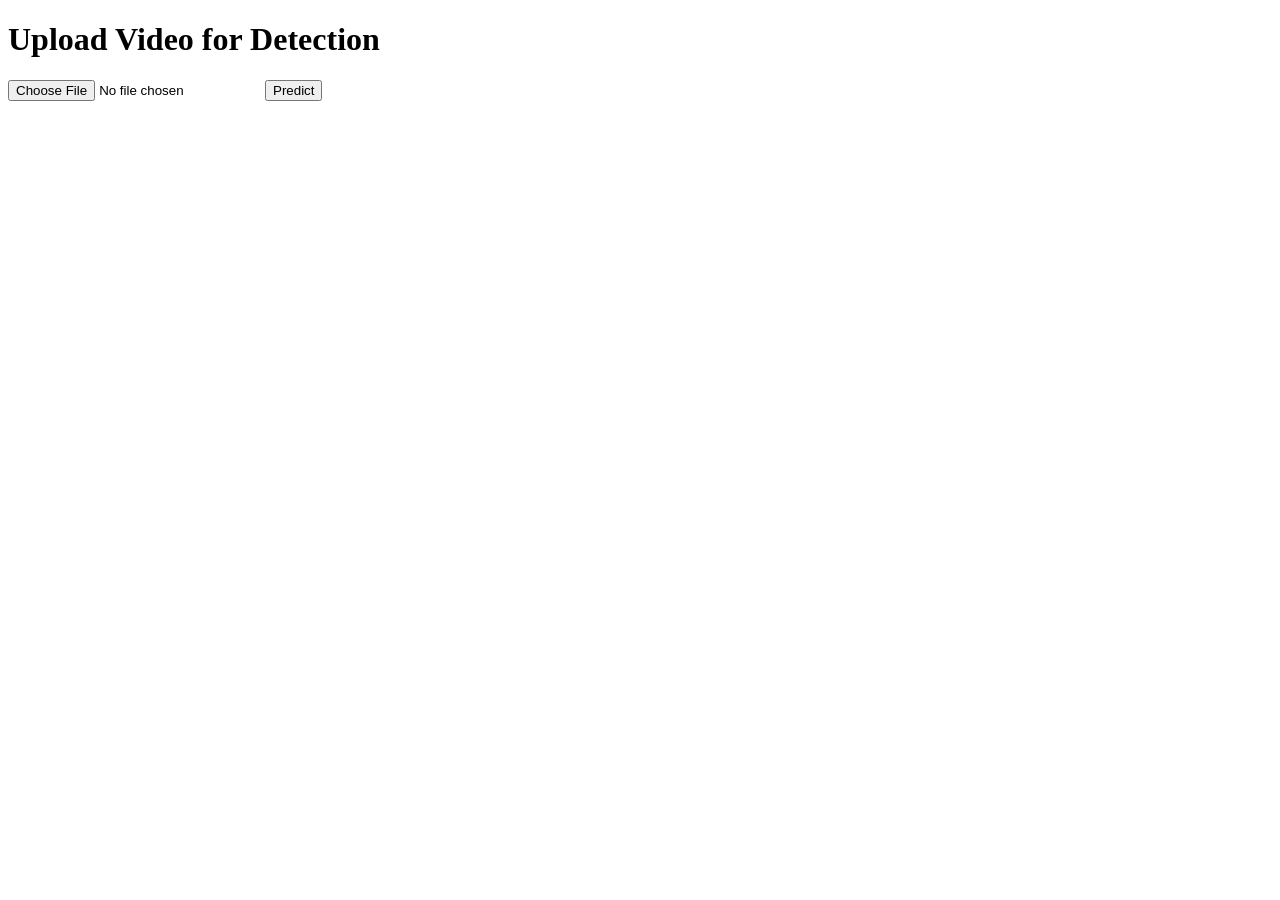
==== templates/index.html @ 248d0369 "Added basic flask platform for video upload and deppfake detection" ====
<!DOCTYPE html>
<html>
<head>
    <title>Deepfake Detector</title>
</head>
<body>
    <h1>Upload Video for Detection</h1>

    <form action="/predict" method="post" enctype="multipart/form-data">
        <input type="file" name="video" required>
        <button type="submit">Predict</button>
    </form>
</body>
</html>
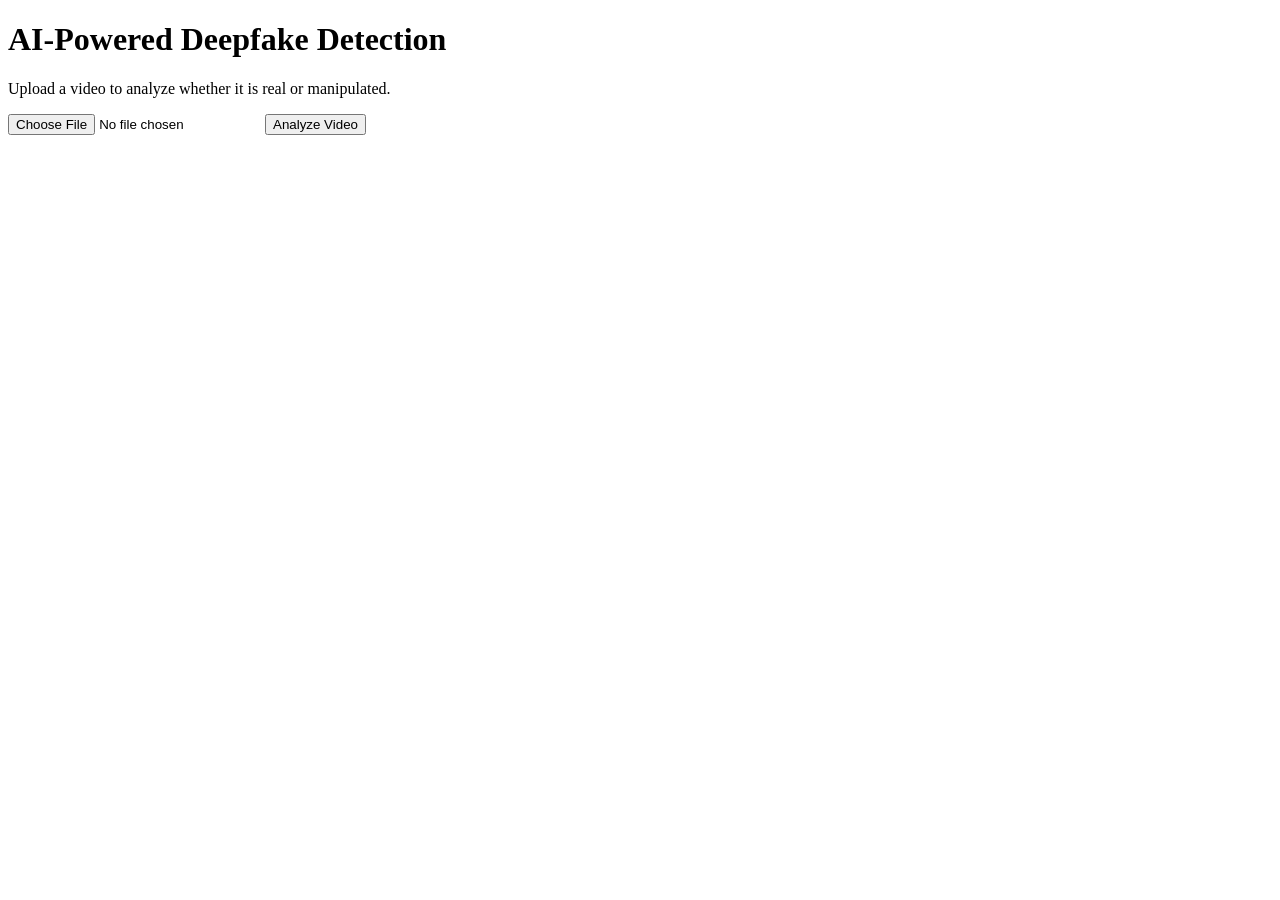
==== commit c3701d75: "fixed mistakes and bugs and finetuning the pipeline" ====
--- a/templates/index.html
+++ b/templates/index.html
@@ -1,14 +1,29 @@
 <!DOCTYPE html>
 <html>
 <head>
-    <title>Deepfake Detector</title>
+    <title>Deepfake Detection Platform</title>
+    <link rel="stylesheet" href="{{ url_for('static', filename='style.css') }}">
 </head>
+
 <body>
-    <h1>Upload Video for Detection</h1>
+
+<div class="container">
+
+    <h1>AI-Powered Deepfake Detection</h1>
+
+    <p class="subtitle">
+        Upload a video to analyze whether it is real or manipulated.
+    </p>
 
     <form action="/predict" method="post" enctype="multipart/form-data">
+
         <input type="file" name="video" required>
-        <button type="submit">Predict</button>
+
+        <button type="submit">Analyze Video</button>
+
     </form>
+
+</div>
+
 </body>
 </html>
